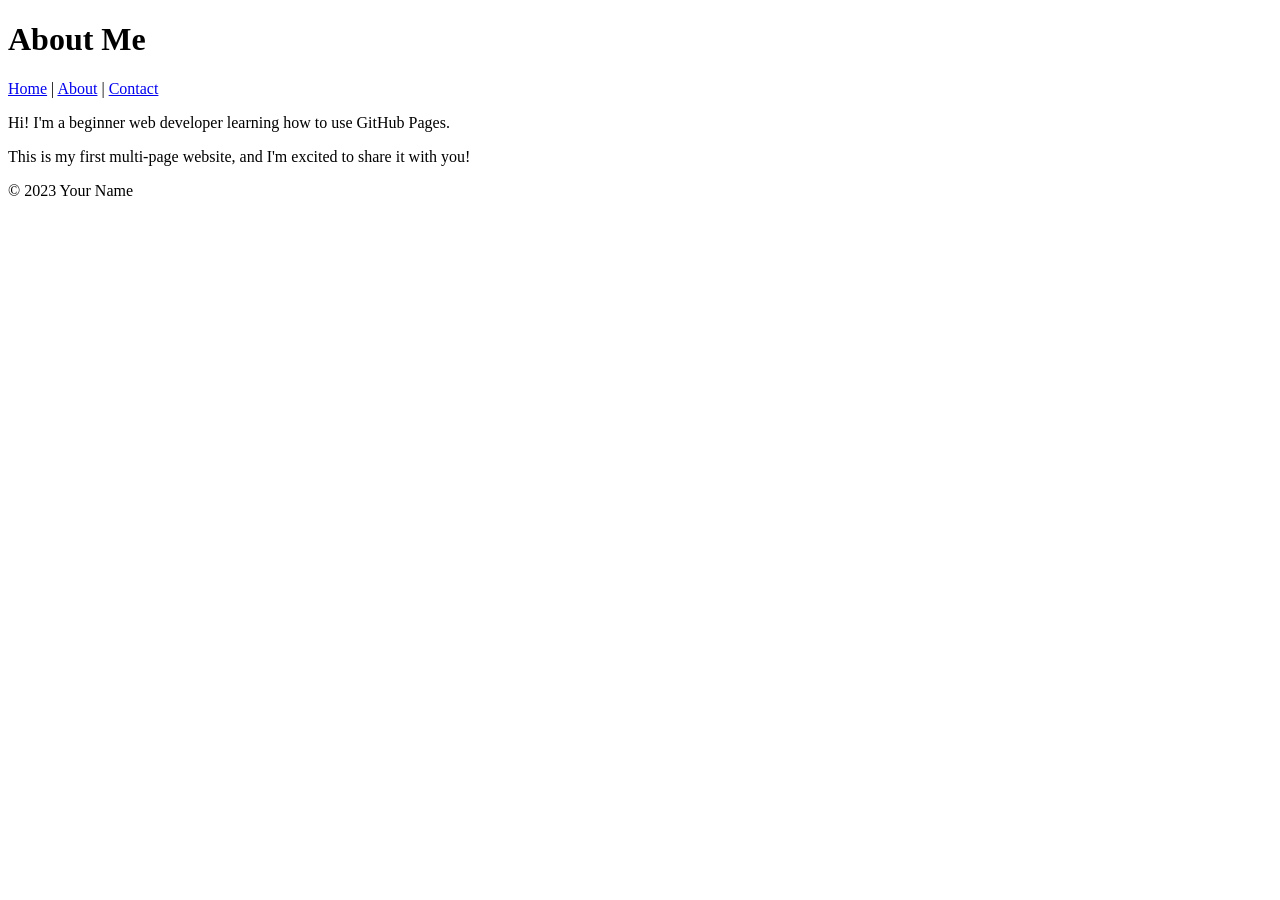
==== About.html @ ad564c3e "Add files via upload" ====
<!DOCTYPE html>

<html lang="en">

<head>

<meta charset="UTF-8">

<meta name="viewport" content="width=device-width, initial-scale=1.0">

<title>About Me</title>

</head>

<body>

<header>

<h1>About Me</h1>

<nav>

<a href="index.html">Home</a> |

<a href="about.html">About</a> |

<a href="contact.html">Contact</a>

</nav>

</header>


<main>

<p>Hi! I'm a beginner web developer learning how to use GitHub Pages.</p>

<p>This is my first multi-page website, and I'm excited to share it with you!</p>

</main>


<footer>

<p>&copy; 2023 Your Name</p>

</footer>

</body>

</html>
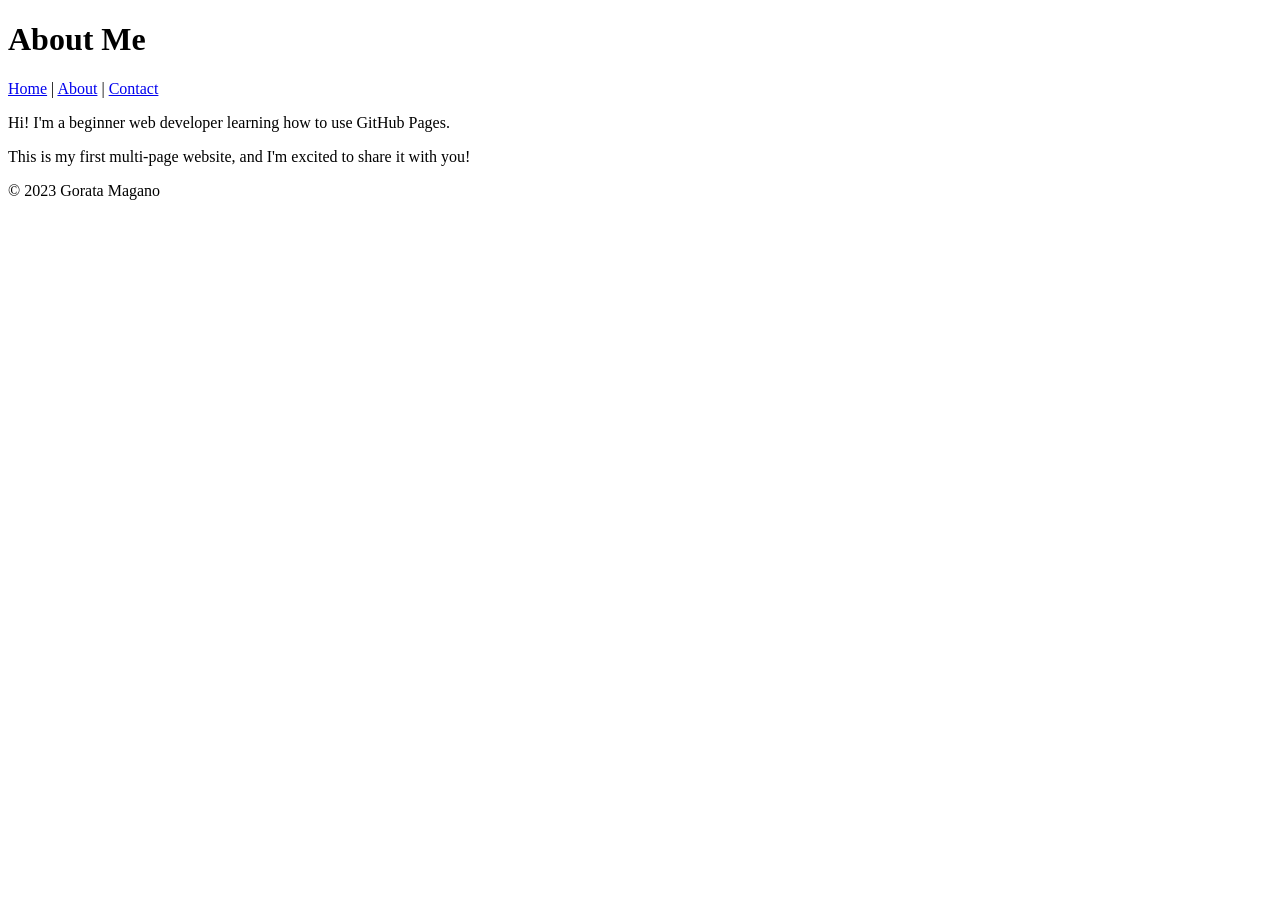
==== commit a36af790: "Update About.html" ====
--- a/About.html
+++ b/About.html
@@ -42,7 +42,7 @@
 
 <footer>
 
-<p>&copy; 2023 Your Name</p>
+<p>&copy; 2023 Gorata Magano</p>
 
 </footer>
 
